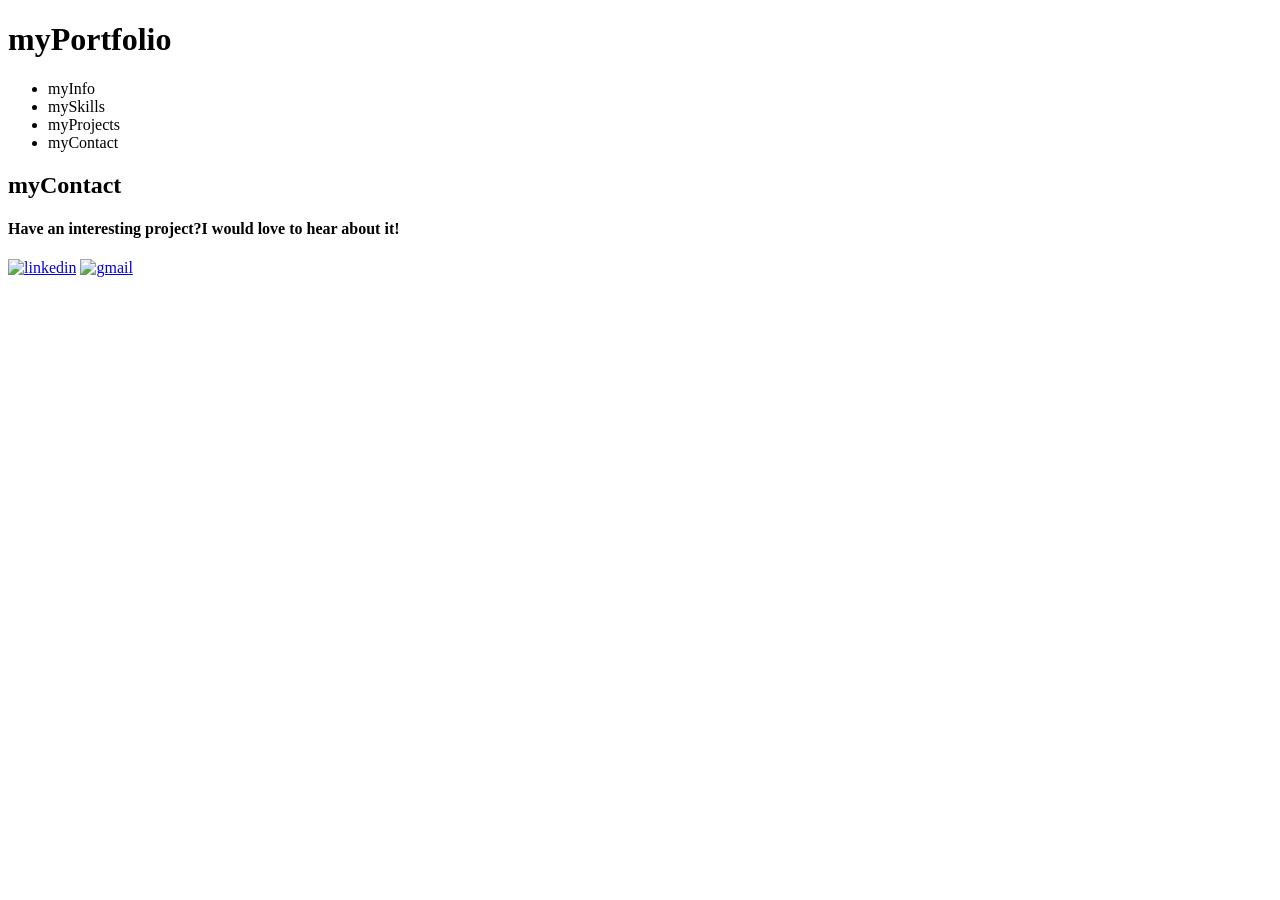
==== porfolio-contact.html @ 304aef81 "Write the code for the contact page" ====
<!DOCTYPE html>
<html>
    <head>
        <link rel="preconnect" href="https://fonts.googleapis.com">
        <link rel="preconnect" href="https://fonts.gstatic.com" crossorigin>
        <link href="https://fonts.googleapis.com/css2?family=Quicksand:wght@300..700&display=swap" rel="stylesheet">
        <meta name="viewport" content="with=device-width initial-scale=1.0">
        <link rel="stylesheet" href="C:\Users\prisa\codecademy\js projects\portfolio project\portfolio.css">
        <title>Projects Portfolio</title>
    </head>

    <body>
        <div class="container">
            <!-- navigation bar -->
             <div class="header-container">
                <div class="title-header">
                    <h1>myPortfolio</h1>
                </div>
                <div class="nav-container">
                    <nav>
                        <ul>
                            <li>myInfo</li>
                            <li>mySkills</li>
                            <li>myProjects</li>
                            <li>myContact</li>
                        </ul>
                    </nav>
                </div>
             </div>
                <!-- myContact -->
                <div class="category-container">
                    <div class="title-container">
                        <h2>myContact</h2>
                    </div>
                    <div class="text">
                        <h4>Have an interesting project?I would love to hear about it!</h4>
                    </div>
                    <div class="content">
                        <a href="https://www.linkedin.com/in/daniela-prisacari-74b76723b" target="_blank"><img src="C:\Users\prisa\codecademy\js projects\portfolio project\imgs\linkedin.png" alt="linkedin"></a>
                        <a href="mailto:prisacaridana3@gmail.com"><img src="C:\Users\prisa\codecademy\js projects\portfolio project\imgs\gmail_512_black.png" alt="gmail"></a>
                    </div>
                 </div>
             </div>
        </div>
    </body>
</html>
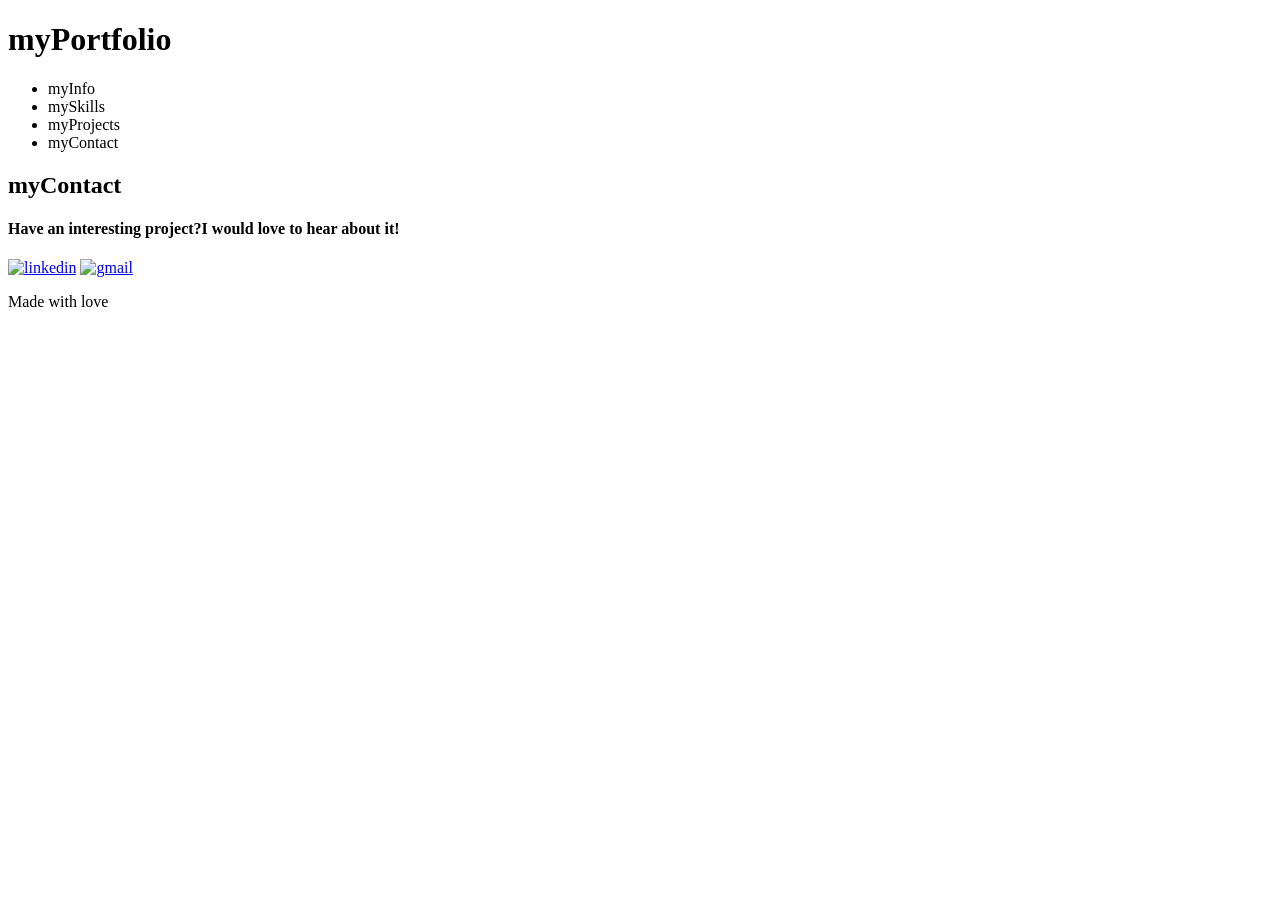
==== commit 20b58be1: "Add the footer to the main page and the contact page" ====
--- a/porfolio-contact.html
+++ b/porfolio-contact.html
@@ -27,11 +27,12 @@
                     </nav>
                 </div>
              </div>
-                <!-- myContact -->
-                <div class="category-container">
-                    <div class="title-container">
-                        <h2>myContact</h2>
-                    </div>
+            <!-- myContact -->
+             <div>
+               <div class="category-container">
+                 <div class="title-container">
+                     <h2>myContact</h2>
+                 </div>
                     <div class="text">
                         <h4>Have an interesting project?I would love to hear about it!</h4>
                     </div>
@@ -41,6 +42,11 @@
                     </div>
                  </div>
              </div>
+
+            <!-- footer container -->
+             <div class="footer-container">
+                <p>Made with love</p>
+             </div>            
         </div>
     </body>
 </html>
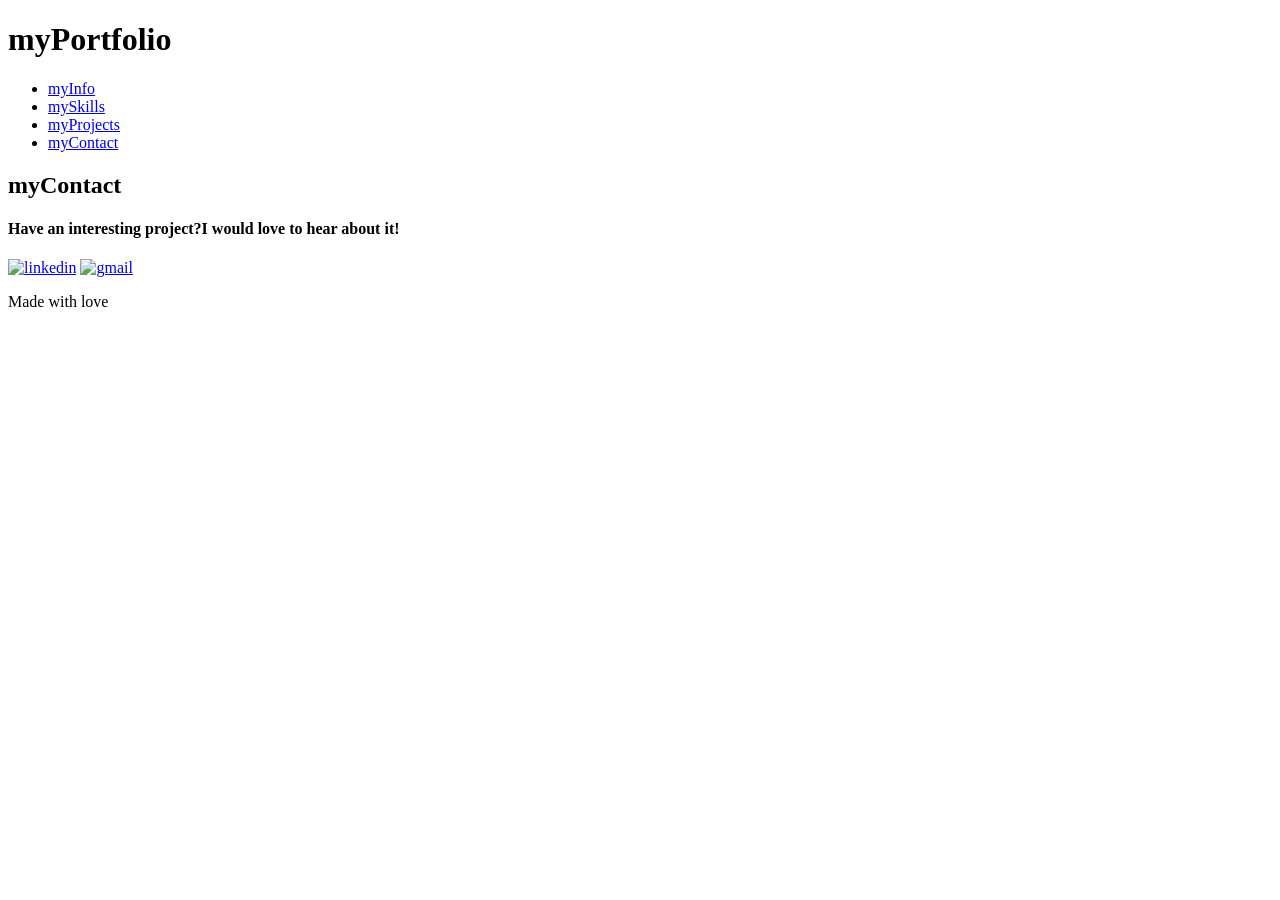
==== commit 99ff4138: "Link the nav bar in contact page with the home page content" ====
--- a/porfolio-contact.html
+++ b/porfolio-contact.html
@@ -19,10 +19,10 @@
                 <div class="nav-container">
                     <nav>
                         <ul>
-                            <li>myInfo</li>
-                            <li>mySkills</li>
-                            <li>myProjects</li>
-                            <li>myContact</li>
+                            <li><a href="portfolio2.0.html#myInfo">myInfo</a></li>
+                            <li><a href="portfolio2.0.html#mySkills">mySkills</a></li>
+                            <li><a href="portfolio2.0.html#myProjects">myProjects</a></li>
+                            <li><a href="C:\Users\prisa\codecademy\js projects\portfolio project\porfolio-contact.html">myContact</a></li>
                         </ul>
                     </nav>
                 </div>
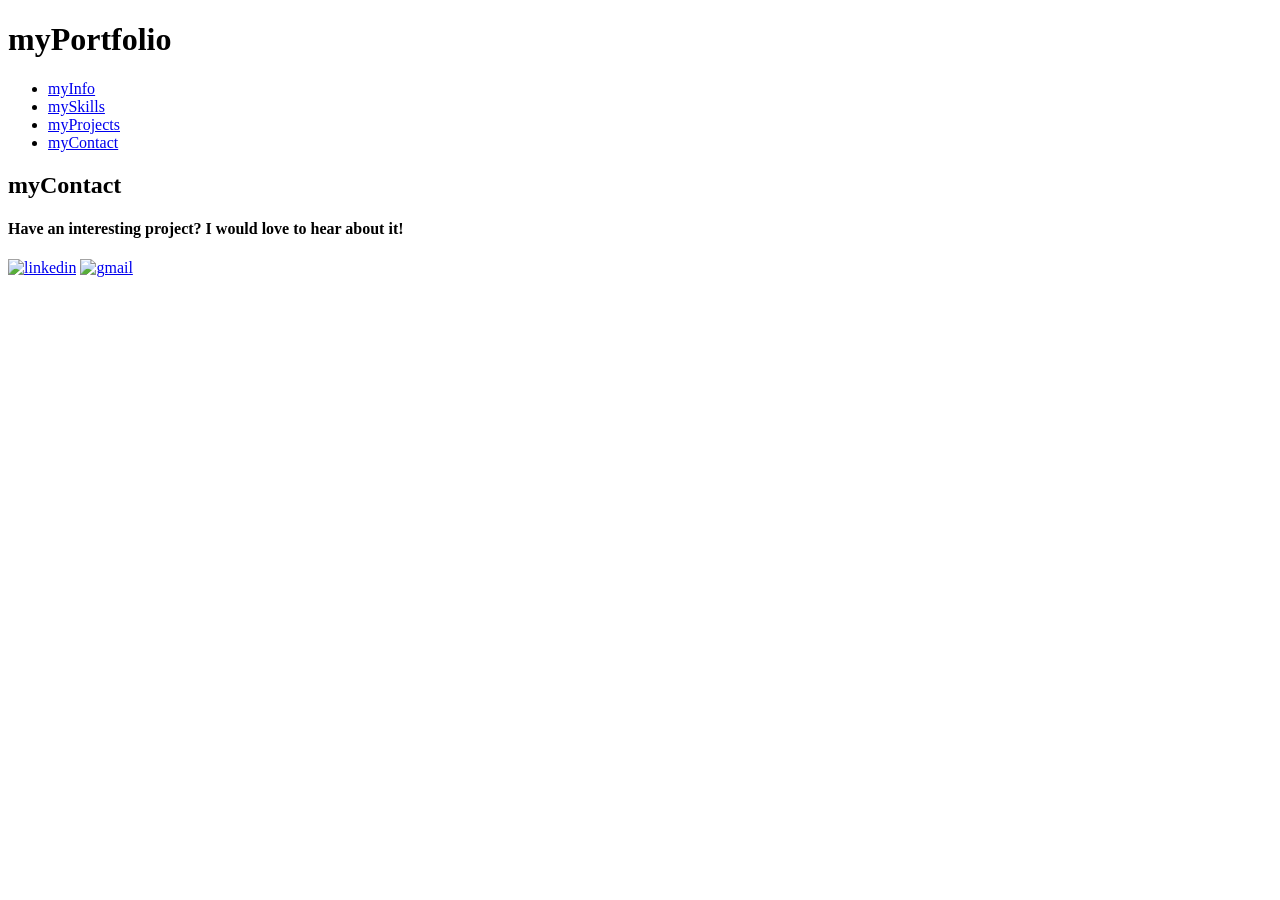
==== commit a41639dd: "Make footer styling and remove footer from contact page" ====
--- a/porfolio-contact.html
+++ b/porfolio-contact.html
@@ -34,7 +34,7 @@
                      <h2>myContact</h2>
                  </div>
                     <div class="text">
-                        <h4>Have an interesting project?I would love to hear about it!</h4>
+                        <h4>Have an interesting project? I would love to hear about it!</h4>
                     </div>
                     <div class="content">
                         <a href="https://www.linkedin.com/in/daniela-prisacari-74b76723b" target="_blank"><img src="C:\Users\prisa\codecademy\js projects\portfolio project\imgs\linkedin.png" alt="linkedin"></a>
@@ -43,10 +43,7 @@
                  </div>
              </div>
 
-            <!-- footer container -->
-             <div class="footer-container">
-                <p>Made with love</p>
-             </div>            
+           
         </div>
     </body>
 </html>
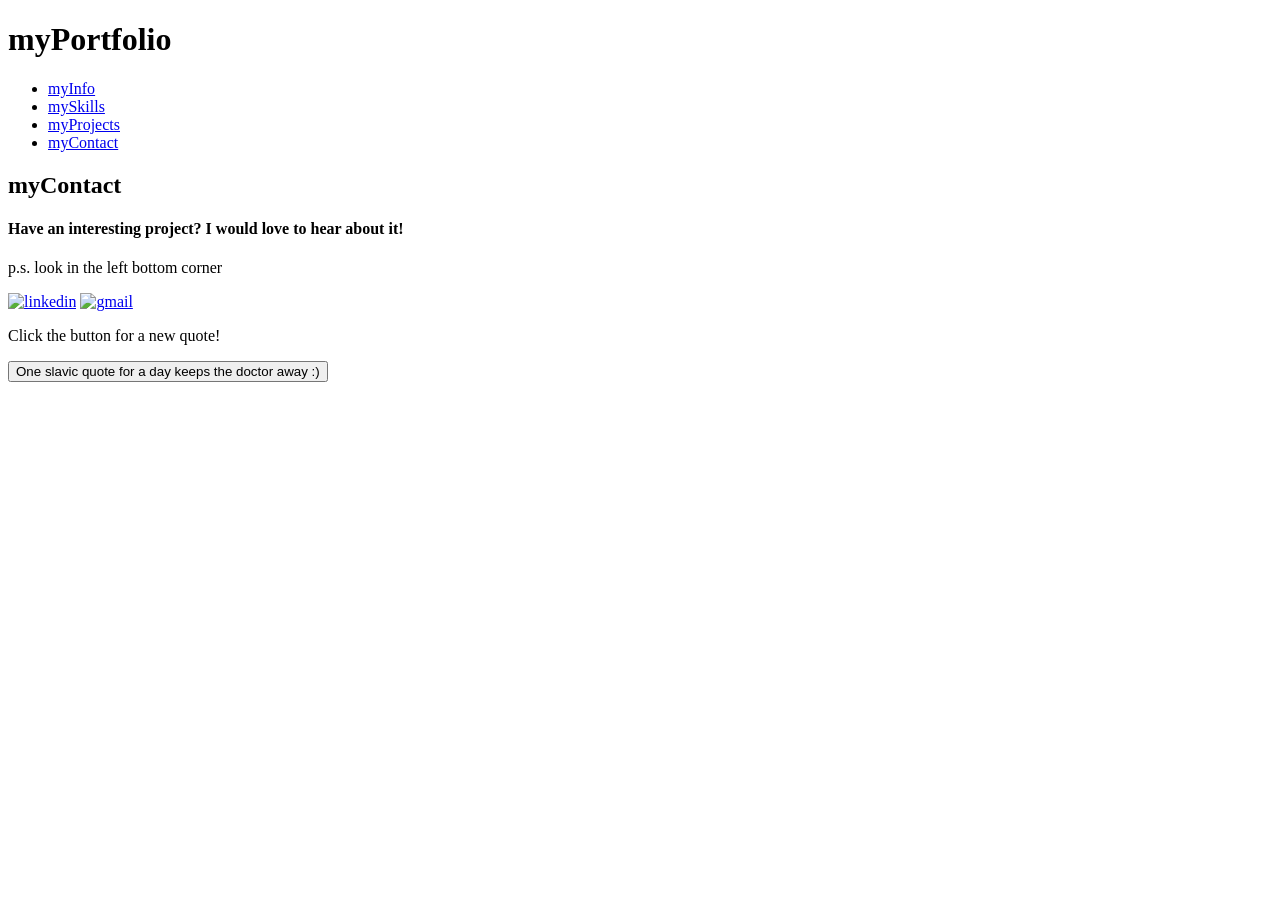
==== commit ff8a16b5: "Add quotes section" ====
--- a/porfolio-contact.html
+++ b/porfolio-contact.html
@@ -35,6 +35,7 @@
                  </div>
                     <div class="text">
                         <h4>Have an interesting project? I would love to hear about it!</h4>
+                        <p>p.s. look in the left bottom corner</p>
                     </div>
                     <div class="content">
                         <a href="https://www.linkedin.com/in/daniela-prisacari-74b76723b" target="_blank"><img src="C:\Users\prisa\codecademy\js projects\portfolio project\imgs\linkedin.png" alt="linkedin"></a>
@@ -42,8 +43,32 @@
                     </div>
                  </div>
              </div>
+        </div>
+        <div class="quote-container">
+            <p id="quote">Click the button for a new quote!</p>
+            <button onclick="getQuote()">One slavic quote for a day keeps the doctor away :)</button>
+         </div>
 
-           
-        </div>
+
+        <script>
+            const quotes = [
+              "Under a lying stone even the water does not flow.",
+              "Summer doesn't happen twice a year.",
+              "The forest is no wonder to the falcon, winter is a custom to the wolf.",
+              "In June, the first berry is placed in the mouth, and the second is carried home.",
+              "A lot of snow - a lot of bread, a lot of water - a lot of grass.",
+              "Even though the bee stings, it still gives honey.",
+              "God is not a sucker.",
+              "Without a cat, mice have freedom.",
+              "Take care of your nose in the extreme cold.",
+              "God gave, God took away.",
+              "Trouble is trouble, but food is food.",
+            ];
+            
+            function getQuote() {
+              document.getElementById("quote").textContent = quotes[Math.floor(Math.random() * quotes.length)];
+            }
+          </script>
+
     </body>
 </html>
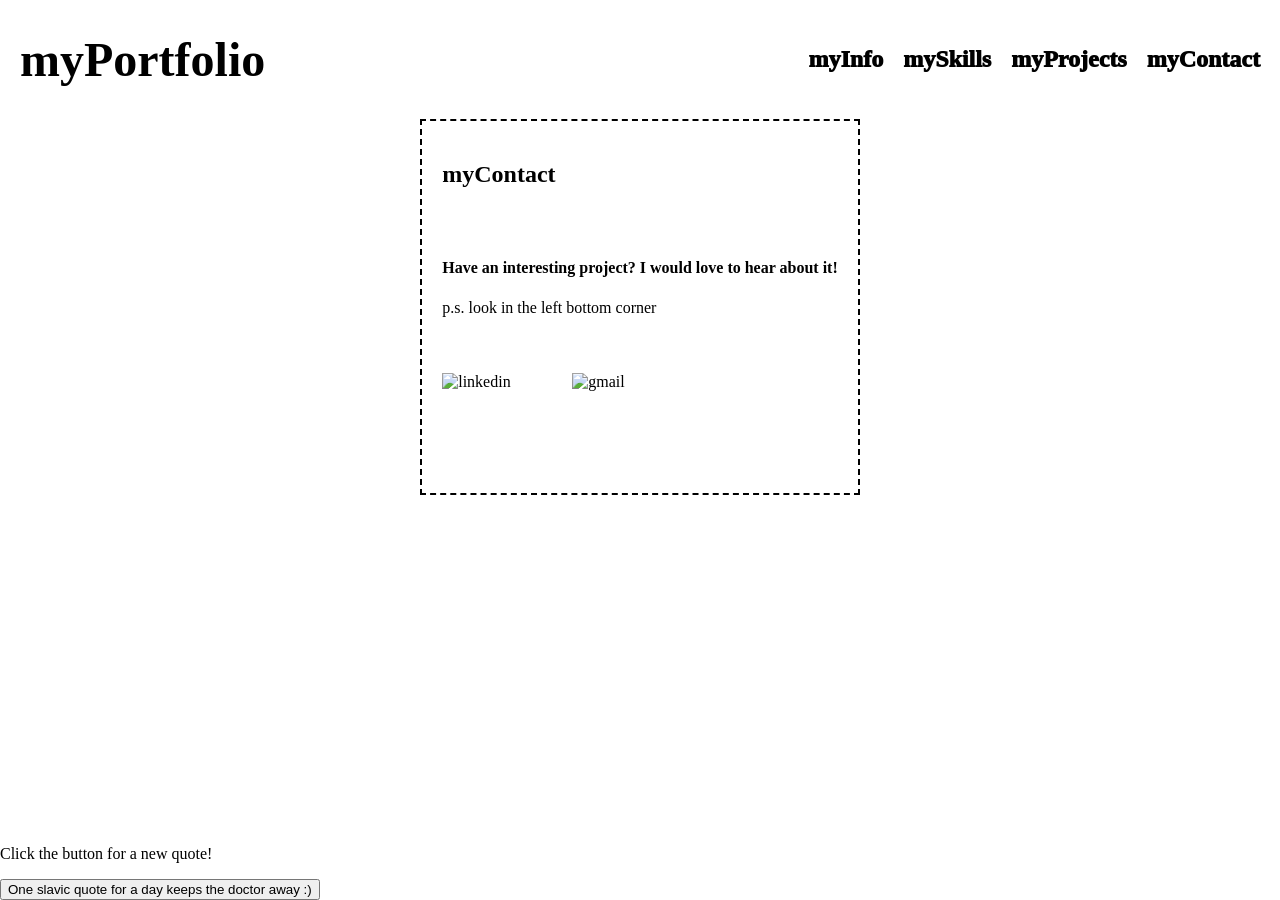
==== commit 39043422: "Make CSS path relative" ====
--- a/porfolio-contact.html
+++ b/porfolio-contact.html
@@ -5,7 +5,7 @@
         <link rel="preconnect" href="https://fonts.gstatic.com" crossorigin>
         <link href="https://fonts.googleapis.com/css2?family=Quicksand:wght@300..700&display=swap" rel="stylesheet">
         <meta name="viewport" content="with=device-width initial-scale=1.0">
-        <link rel="stylesheet" href="C:\Users\prisa\codecademy\js projects\portfolio project\portfolio.css">
+        <link rel="stylesheet" href="./portfolio.css">
         <title>Projects Portfolio</title>
     </head>
 
--- a/portfolio.css
+++ b/portfolio.css
@@ -0,0 +1,135 @@
+body {
+    display: flex;
+    height: 100%;
+    flex-direction: column;
+    margin: 0;
+    font-family: Quicksand;
+    background-image: url('https://static.vecteezy.com/system/resources/previews/002/401/657/non_2x/abstract-wavy-smooth-lines-pattern-free-vector.jpg');
+}
+
+img {
+    width: 100px;
+    height: 100px;
+}
+.header-container {
+    display: flex;
+    align-items: center;
+    justify-content: space-between;
+    width: 100%;
+    padding: 0px 20px;
+    max-width: 1300px;
+    font-size: 1.5rem;
+    font-weight: 1000;
+    color: black;
+    text-shadow: 
+      -1px -1px 0 white,
+       1px -1px 0 white,
+      -1px  1px 0 white,
+       1px  1px 0 white;
+}
+.title-header {
+    padding: 0 20px;
+}
+.nav-container ul {
+    list-style-type: none;
+    display: flex;
+    gap: 20px;
+    padding: 20px;
+}
+a {
+    text-decoration: none;
+    color: inherit;
+}
+.container {
+    display: flex;
+    flex: 1;
+    flex-direction: column;
+    justify-content: center;
+    align-items: center;
+    width: 100%;
+
+    
+}
+.content-container {
+    display: grid;
+    grid-template-columns: repeat(2, 1fr);
+    grid-auto-rows: 1fr;
+    max-width: 1300px;
+}
+.category-container {
+    background-color: white;
+    padding: 20px;
+    border: 2px black dashed;
+}
+.content {
+    display: flex;
+    gap: 30px;
+
+}
+.category-container img {
+    display: flex;
+    padding-top: 40px;
+}
+.category-container .text {
+    padding-top: 30px;
+}
+.empty-container {
+    background-color: black;
+    text-align: center;
+
+
+}
+.empty-container .text {
+    color: white;
+    padding-top: 20px;
+}
+.empty-container img {
+    width: 230px;
+    height: 250px;
+    border: 10px white dotted;
+
+}
+.empty-container .content {
+    display: flex;
+    justify-content: center;
+    margin: 20px;
+}
+.footer-container {
+
+    font-size: 1rem;
+    font-weight: 1000;
+    color: black;
+    text-shadow: 
+      -1px -1px 0 white,
+       1px -1px 0 white,
+      -1px  1px 0 white,
+       1px  1px 0 white;
+
+}
+.light { 
+    background-image: url('https://media.istockphoto.com/id/1331291706/vector/seamless-abstract-pattern-with-curved-lines-a-maze.jpg?s=612x612&w=0&k=20&c=7J94OYKxgzRSu561m_xzjwm6fbWpPoObG_p3OOMS1oQ=')
+}
+.dark { 
+    background-image: url('https://img.freepik.com/free-vector/white-round-shape-pattern-vector-seamless-pattern_1409-4453.jpg?semt=ais_hybrid');
+}
+.green { 
+    background-image: url('https://i.pinimg.com/736x/53/e9/a0/53e9a0e84f1cfb7c93abb4119efe66e7.jpg');
+}
+.quote-container {
+    position: fixed;
+    bottom: 0px;
+}
+@media only screen and (max-width: 768px) {
+    .content-container {
+        grid-template-columns: repeat(1, 1fr);
+    }
+    .header-container {
+        display: unset;
+    }
+
+}
+@media only screen and (max-width: 425px) {
+    .container {
+        display: unset;
+    }
+}
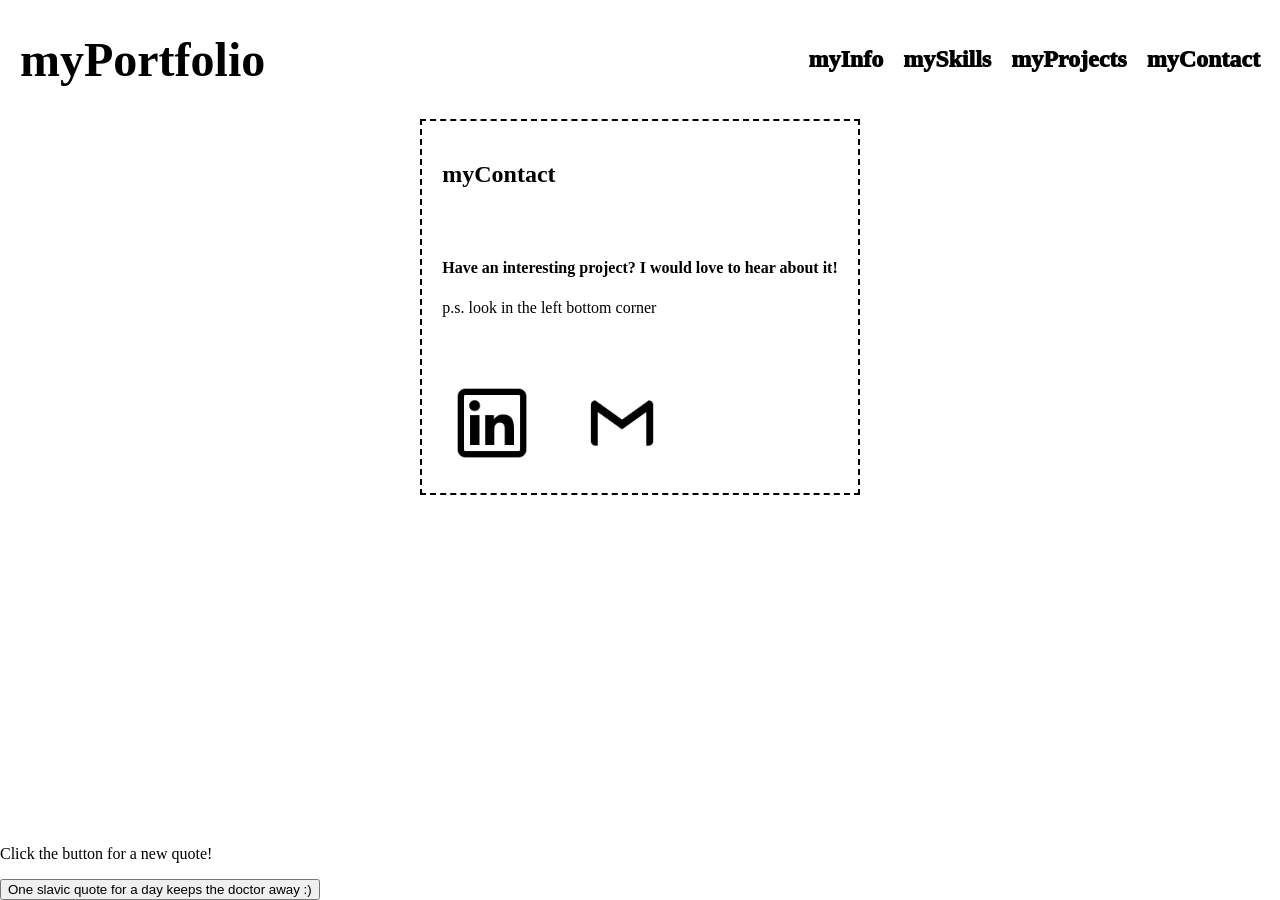
==== commit 4f907644: "Fix the images issue" ====
--- a/porfolio-contact.html
+++ b/porfolio-contact.html
@@ -22,7 +22,7 @@
                             <li><a href="portfolio2.0.html#myInfo">myInfo</a></li>
                             <li><a href="portfolio2.0.html#mySkills">mySkills</a></li>
                             <li><a href="portfolio2.0.html#myProjects">myProjects</a></li>
-                            <li><a href="C:\Users\prisa\codecademy\js projects\portfolio project\porfolio-contact.html">myContact</a></li>
+                            <li><a href="./porfolio-contact.html">myContact</a></li>
                         </ul>
                     </nav>
                 </div>
@@ -38,8 +38,8 @@
                         <p>p.s. look in the left bottom corner</p>
                     </div>
                     <div class="content">
-                        <a href="https://www.linkedin.com/in/daniela-prisacari-74b76723b" target="_blank"><img src="C:\Users\prisa\codecademy\js projects\portfolio project\imgs\linkedin.png" alt="linkedin"></a>
-                        <a href="mailto:prisacaridana3@gmail.com"><img src="C:\Users\prisa\codecademy\js projects\portfolio project\imgs\gmail_512_black.png" alt="gmail"></a>
+                        <a href="https://www.linkedin.com/in/daniela-prisacari-74b76723b" target="_blank"><img src="./imgs/linkedin.png" alt="linkedin"></a>
+                        <a href="mailto:prisacaridana3@gmail.com"><img src="./imgs/gmail_512_black.png" alt="gmail"></a>
                     </div>
                  </div>
              </div>
